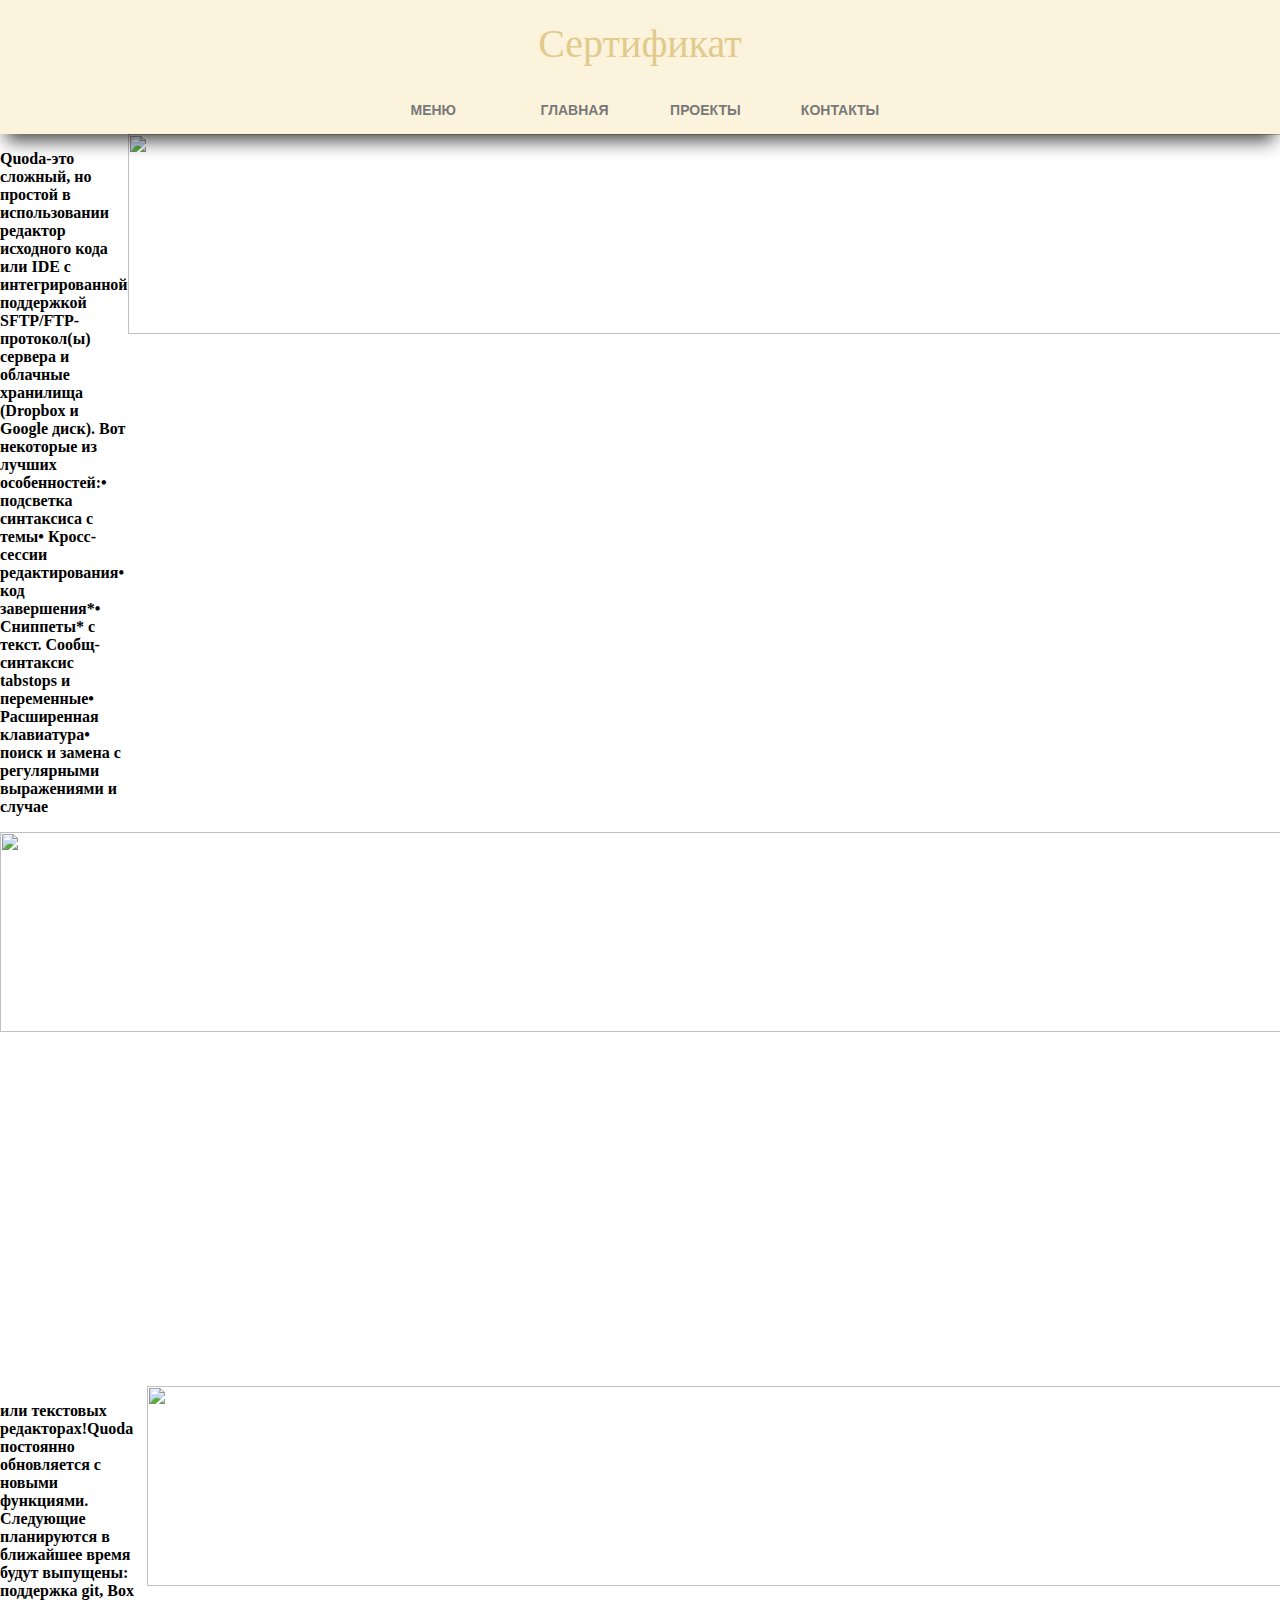
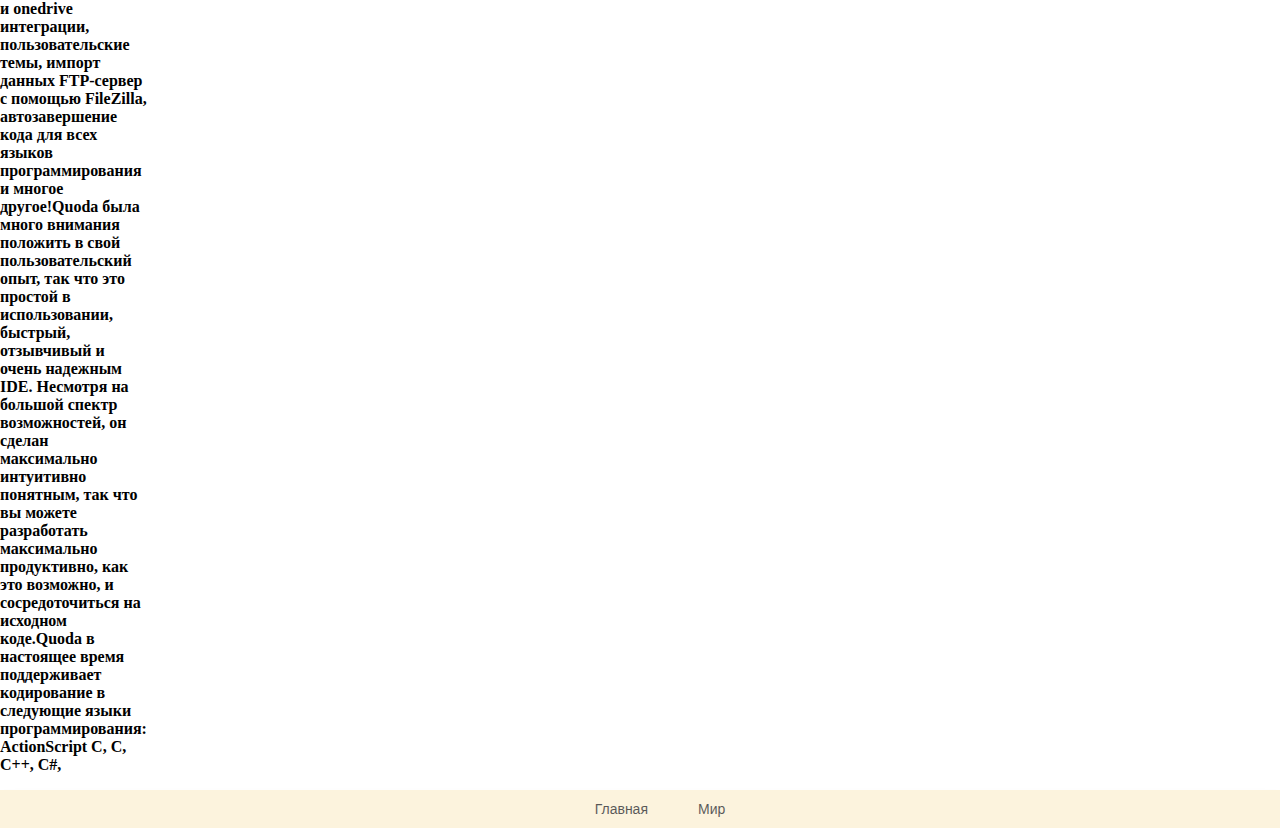
==== sertificat.html @ 4c17fc75 "Add files via upload" ====
<!DOCTYPE html>
<html>
  <head>
  <link rel="stylesheet" type="text/css" href="sertificat.css">
    <meta charset="UTF-8">
    	<title></title>
    	<style>
     </style>
  </head>
  <body>
  	<header> <a href="index.html" class="logo">Сертификат</a> 
     	   <nav> 
     	    <ul class="topmenu">   	      
     	      <li><a href="" class="submenu-link">меню</a> 
     	       <ul class="submenu"> 
     	        <li><a href="Mir.html">мир</a></li> 
     	        <li><a href="sertificat.html">сертификаты</a></li> 
     	        <li><a href="">контакты</a></li> 
     	       </ul> 
     	      </li>
     	      <li><a href="index.html">Главная</a></li> 
     	     <li><a href="">Проекты</a></li> 
     	     <li><a href="">Контакты</a></li> 
     	   </ul> 
     	  </nav> 
     	 </header>
  	<div style="display:flex"> <!--скрепляет элементы -->
  		<p><b>Quoda-это сложный, но простой в использовании редактор исходного кода или IDE с интегрированной поддержкой SFTP/FTP-протокол(ы) сервера и облачные хранилища (Dropbox и Google диск). Вот некоторые из лучших особенностей:• подсветка синтаксиса с темы• Кросс-сессии редактирования• код завершения*• Сниппеты* с текст. Сообщ-синтаксис tabstops и переменные• Расширенная клавиатура• поиск и замена с регулярными выражениями и случае </b></p>
    <img src="sertificates/HTMLsertificate.JPG" alt=""
   width="1500px" height="200px"/>
   </div>
   <div style="display:flex"> <!--скрепляет элементы -->
   <img src="sertificates/CSSSertificate.JPG"  alt=""
  	width="1500px" height="200px"/>
  	<p><b>(в)чувствительность• через SFTP/FTP-протокол(ы) интеграции*• Dropbox или диск Google интеграции*• приложения Google скрипт• поддержка горячих клавиш• видео HTML и markdown предварительный просмотр* (таблетки)Другие функции включают в себя URL-адрес загрузки исходный код, автоматическое определение кодировки, скобок, авто-отступы, линия закладок, выбора цвета, HTML-форматирование, и даже больше - многие из этих непревзойденных других сред разработки Android</b></p>
  	</div>
  	<div style="display:flex"> <!--скрепляет элементы -->
  		<p><b>или текстовых редакторах!Quoda постоянно обновляется с новыми функциями. Следующие планируются в ближайшее время будут выпущены: поддержка git, Box и onedrive интеграции, пользовательские темы, импорт данных FTP-сервер с помощью FileZilla, автозавершение кода для всех языков программирования и многое другое!Quoda была много внимания положить в свой пользовательский опыт, так что это простой в использовании, быстрый, отзывчивый и очень надежным IDE. Несмотря на большой спектр возможностей, он сделан максимально интуитивно понятным, так что вы можете разработать максимально продуктивно, как это возможно, и сосредоточиться на исходном коде.Quoda в настоящее время поддерживает кодирование в следующие языки программирования: ActionScript С, С, С++, C#,</b></p>
  	<img src="sertificates/JSsertificate.JPG"  alt=""
  	width="1500px" height="200px"/>
  	</div>
  	<div class="blok-menu">
        <ul class="menu">
          <li><a href="index.html">Главная</a></li>
          <li><a href="Mir.html">Мир</a></li>
        </ul>
      </div>
   </body>
</html>
---- sertificat.css ----
.menu li /* размер таблички*/
{
float: left;
list-style: none;
margin: 10px 25px;
}
.blok-menu /*цвет таблички и тень*/
{
	overflow: hidden;
	background: #FBEFD0;
	box-shadow: 0px 13px 17px -6px #000000;/*тень*/
	opacity: 0.7;
}
.menu
{
	margin: 0 auto;
	display: table;
}
.menu li a /*размер текста*/
{
font: 14px verdana,Arial,helvetica,sans-serif;
color: #121111;
text-decoration: none;
}
.menu li a:hover /*размер текста при нажатии на текст*/
{
	font: 14px verdana,Arial,helvetica,sans-serif;
	color: #ccc;
	border-bottom: 1px dotted #ccc;
}
/*создаем верхний бар*/
* { box-sizing: border-box;
} 
body { 
margin: 0;
background-image: url(sertificates/csssertificate.jpg);
background-size: 30px 20px;/*размер узора*/
padding: 0;
} 
header { 
background: #FBEFD0; 
text-align: center; 
opacity: 0.7;/*прозрачность*/
box-shadow: 0px 13px 17px -6px #000000;/*тень*/
} 
header a { 
text-decoration: none; 
outline: none; 
display: block; 
transition: .3s ease-in-out; 
} 
.logo { 
color: #D5B45B; 
font-family: 'Playfair Display', serif; 
font-size: 2.5em; 
padding: 20px 0; 
} 
nav { 
display: table;
 margin: 0 auto; 
 } 
 nav ul { 
 list-style: none;
  margin: 0; 
  padding: 0; 
  } 
  .topmenu:after { 
  content: ""; 
  display: table; 
  clear: both; 
  } 
  .topmenu > li { 
  width: 25%; 
  float: left; 
  position: relative; 
  font-family: 'Open Sans', sans-serif; } 
  .topmenu > li > a { 
  text-transform: uppercase; 
  font-size: 14px; 
  font-weight: bold; 
  color: #404040; 
  padding: 15px 30px; 
  } 
.topmenu li a:hover { 
  color: #D5B45B; 
  } 
.submenu-link:after { 
  content: "\f107"; 
  font-family: "FontAwesome"; 
  color: inherit;
  margin-left: 10px;
  } 
.submenu { 
  background: #FBEFD0; /*цвет меню*/
  position: absolute; 
  left: 0; 
  top: 100%; 
  z-index: 5; 
  width: 180px; 
  opacity: 0.9; 
  transform: scaleY(0); 
  transform-origin: 0 0; 
  transition: .5s ease-in-out; 
  box-shadow: 0px 13px 17px -6px #000000;
  } 
.submenu a {
   color: #0C0B0B; 
   text-align: left; 
   padding: 12px 15px; 
   font-size: 14px; 
   border-bottom: 1px solid rgba(255,255,255,.1);
   font-weight: bold;
   } 
  .submenu li:last-child a { 
  border-bottom: none;
  } 
  .topmenu > li:hover 
  .submenu { 
  opacity: 1; 
  transform: scaleY(1);
  }
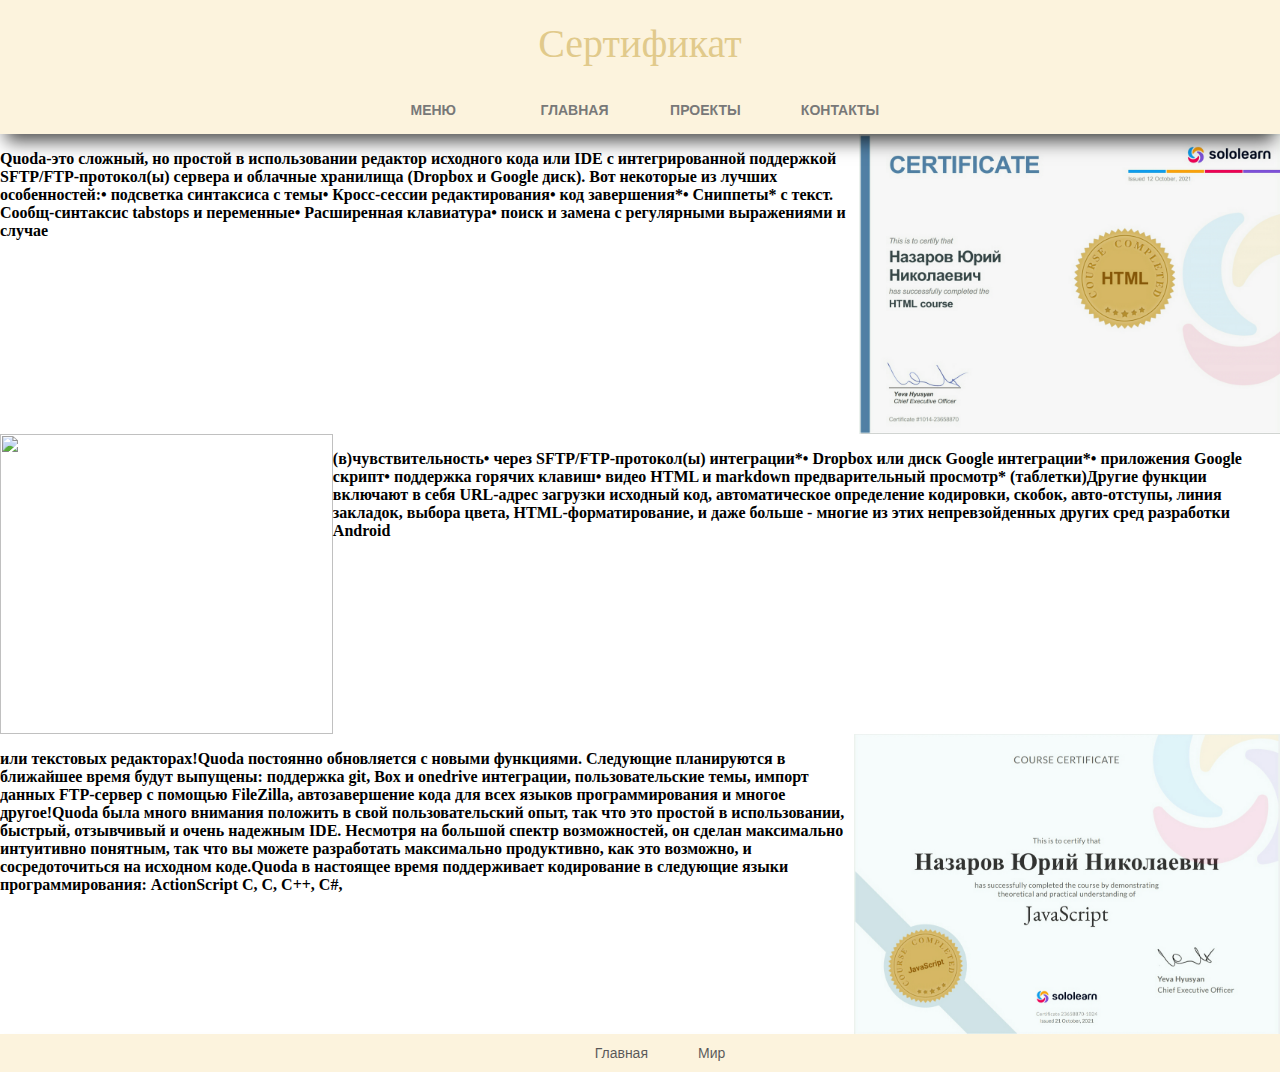
==== commit 8351a5d8: "Update sertificat.html" ====
--- a/sertificat.html
+++ b/sertificat.html
@@ -26,18 +26,18 @@
      	 </header>
   	<div style="display:flex"> <!--скрепляет элементы -->
   		<p><b>Quoda-это сложный, но простой в использовании редактор исходного кода или IDE с интегрированной поддержкой SFTP/FTP-протокол(ы) сервера и облачные хранилища (Dropbox и Google диск). Вот некоторые из лучших особенностей:• подсветка синтаксиса с темы• Кросс-сессии редактирования• код завершения*• Сниппеты* с текст. Сообщ-синтаксис tabstops и переменные• Расширенная клавиатура• поиск и замена с регулярными выражениями и случае </b></p>
-    <img src="sertificates/HTMLsertificate.JPG" alt=""
-   width="1500px" height="200px"/>
+    <img src="htmlsertificate.jpg" alt=""
+   width="100%" height="300px"/>
    </div>
    <div style="display:flex"> <!--скрепляет элементы -->
-   <img src="sertificates/CSSSertificate.JPG"  alt=""
-  	width="1500px" height="200px"/>
+   <img src="csssertificate.jpg"  alt=""
+  	width="100%" height="300px"/>
   	<p><b>(в)чувствительность• через SFTP/FTP-протокол(ы) интеграции*• Dropbox или диск Google интеграции*• приложения Google скрипт• поддержка горячих клавиш• видео HTML и markdown предварительный просмотр* (таблетки)Другие функции включают в себя URL-адрес загрузки исходный код, автоматическое определение кодировки, скобок, авто-отступы, линия закладок, выбора цвета, HTML-форматирование, и даже больше - многие из этих непревзойденных других сред разработки Android</b></p>
   	</div>
   	<div style="display:flex"> <!--скрепляет элементы -->
   		<p><b>или текстовых редакторах!Quoda постоянно обновляется с новыми функциями. Следующие планируются в ближайшее время будут выпущены: поддержка git, Box и onedrive интеграции, пользовательские темы, импорт данных FTP-сервер с помощью FileZilla, автозавершение кода для всех языков программирования и многое другое!Quoda была много внимания положить в свой пользовательский опыт, так что это простой в использовании, быстрый, отзывчивый и очень надежным IDE. Несмотря на большой спектр возможностей, он сделан максимально интуитивно понятным, так что вы можете разработать максимально продуктивно, как это возможно, и сосредоточиться на исходном коде.Quoda в настоящее время поддерживает кодирование в следующие языки программирования: ActionScript С, С, С++, C#,</b></p>
-  	<img src="sertificates/JSsertificate.JPG"  alt=""
-  	width="1500px" height="200px"/>
+  	<img src="jssertificate.jpg"  alt=""
+  	width="100%" height="300px"/>
   	</div>
   	<div class="blok-menu">
         <ul class="menu">
@@ -46,4 +46,4 @@
         </ul>
       </div>
    </body>
-</html>+</html>
--- a/sertificat.css
+++ b/sertificat.css
@@ -33,7 +33,7 @@
 } 
 body { 
 margin: 0;
-background-image: url(sertificates/csssertificate.jpg);
+background-image: url(csssertificate.jpg);
 background-size: 30px 20px;/*размер узора*/
 padding: 0;
 } 
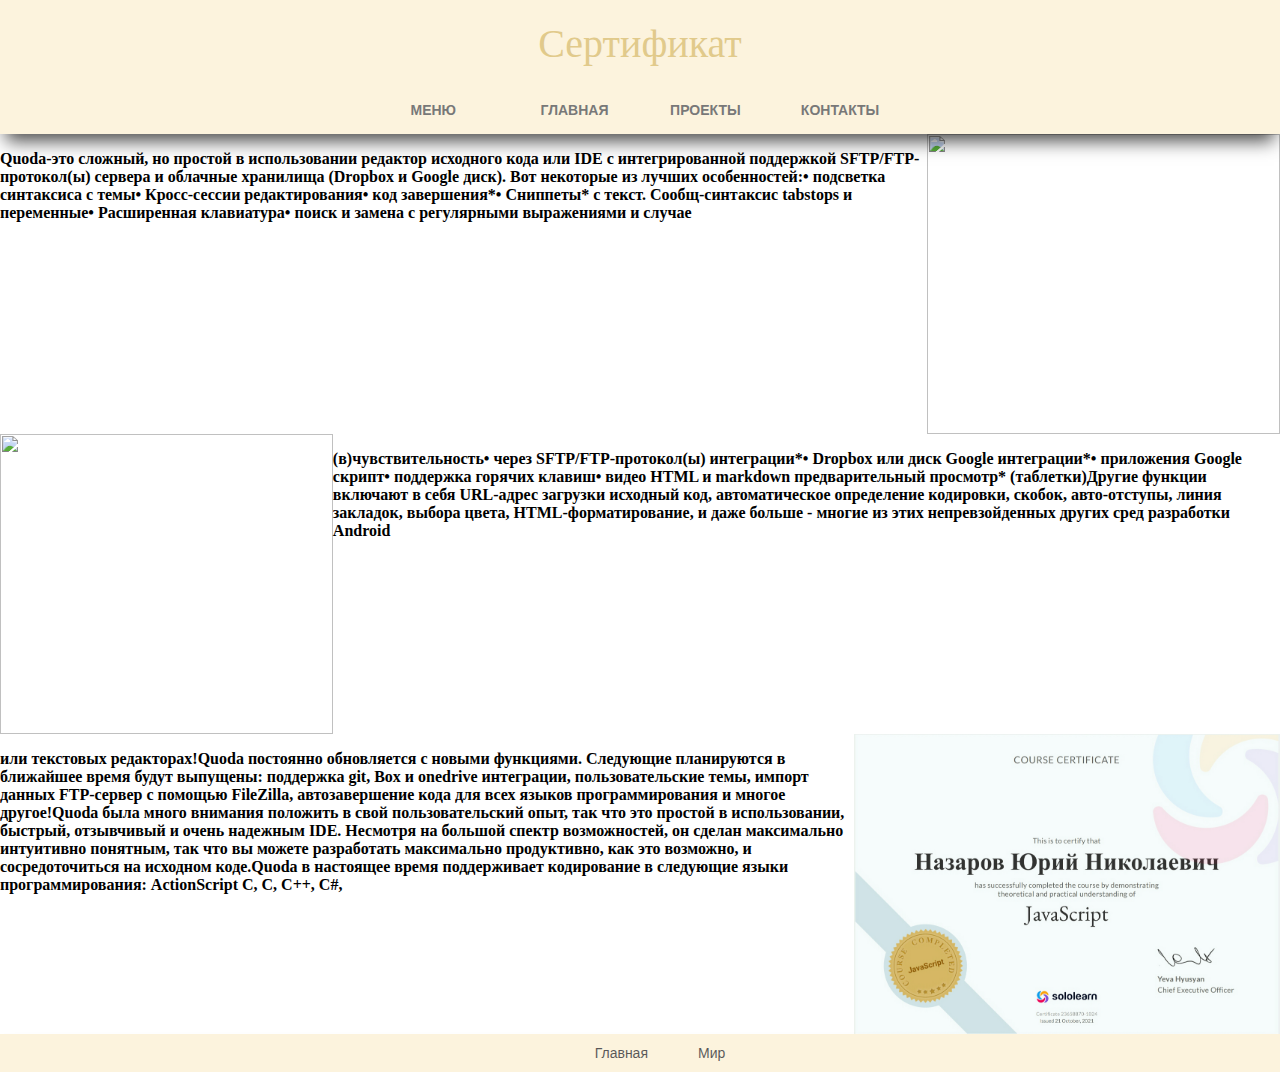
==== commit cdb2bef6: "Merge branch 'main' into patch-2" ====
--- a/sertificat.html
+++ b/sertificat.html
@@ -26,7 +26,7 @@
      	 </header>
   	<div style="display:flex"> <!--скрепляет элементы -->
   		<p><b>Quoda-это сложный, но простой в использовании редактор исходного кода или IDE с интегрированной поддержкой SFTP/FTP-протокол(ы) сервера и облачные хранилища (Dropbox и Google диск). Вот некоторые из лучших особенностей:• подсветка синтаксиса с темы• Кросс-сессии редактирования• код завершения*• Сниппеты* с текст. Сообщ-синтаксис tabstops и переменные• Расширенная клавиатура• поиск и замена с регулярными выражениями и случае </b></p>
-    <img src="htmlsertificate.jpg" alt=""
+    <img src="htmlsertificate.jp alt=""
    width="100%" height="300px"/>
    </div>
    <div style="display:flex"> <!--скрепляет элементы -->
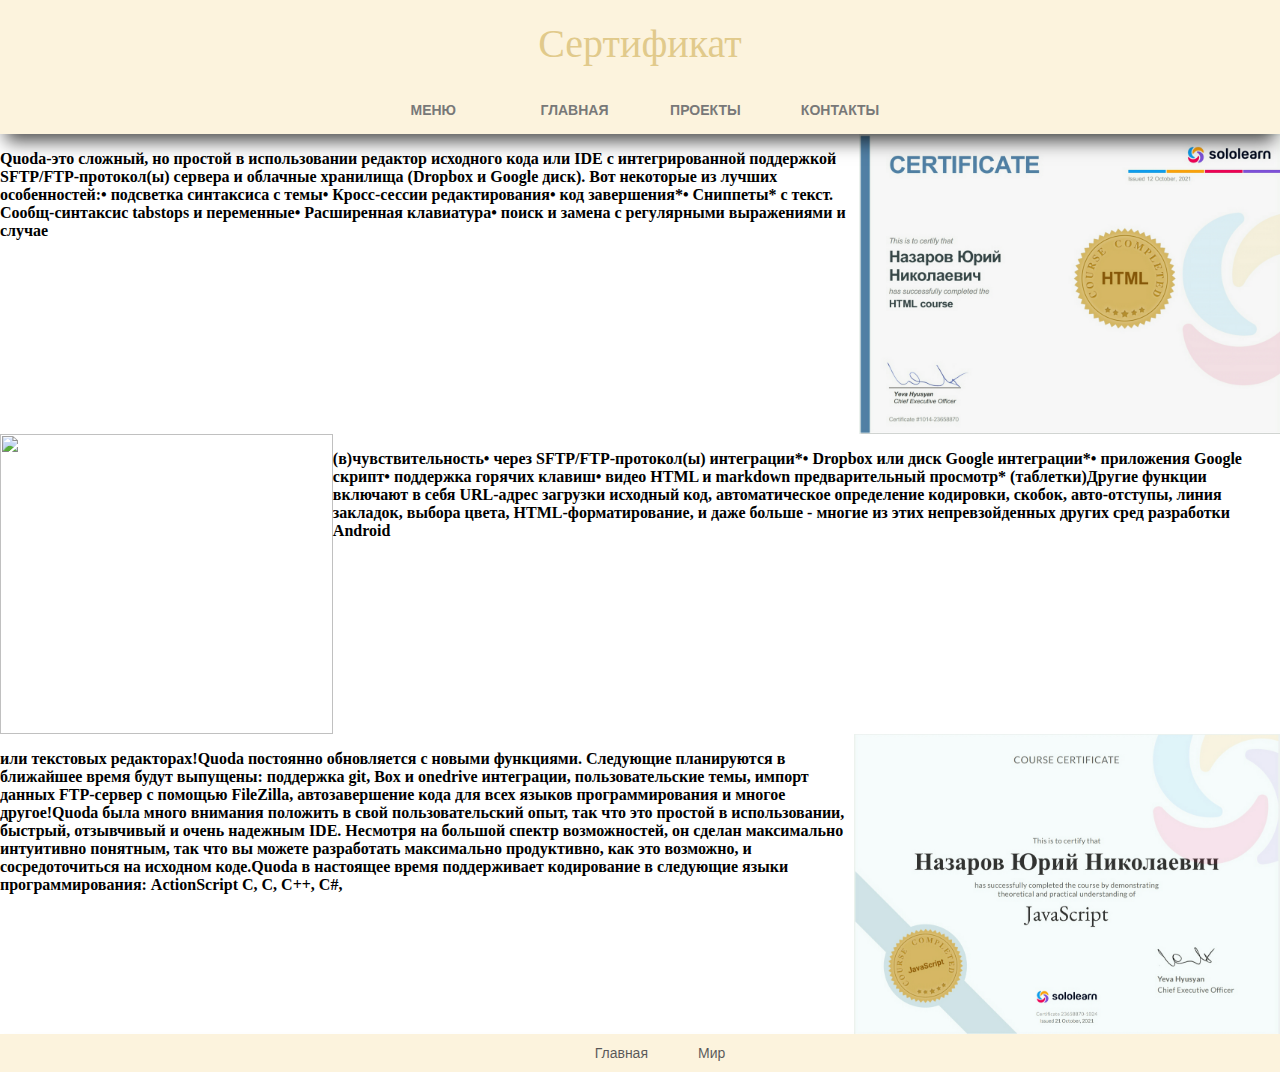
==== commit 9968a238: "Merge pull request #2 from ozzbabym/patch-2" ====
--- a/sertificat.html
+++ b/sertificat.html
@@ -26,7 +26,7 @@
      	 </header>
   	<div style="display:flex"> <!--скрепляет элементы -->
   		<p><b>Quoda-это сложный, но простой в использовании редактор исходного кода или IDE с интегрированной поддержкой SFTP/FTP-протокол(ы) сервера и облачные хранилища (Dropbox и Google диск). Вот некоторые из лучших особенностей:• подсветка синтаксиса с темы• Кросс-сессии редактирования• код завершения*• Сниппеты* с текст. Сообщ-синтаксис tabstops и переменные• Расширенная клавиатура• поиск и замена с регулярными выражениями и случае </b></p>
-    <img src="htmlsertificate.jp alt=""
+    <img src="htmlsertificate.jpg" alt=""
    width="100%" height="300px"/>
    </div>
    <div style="display:flex"> <!--скрепляет элементы -->
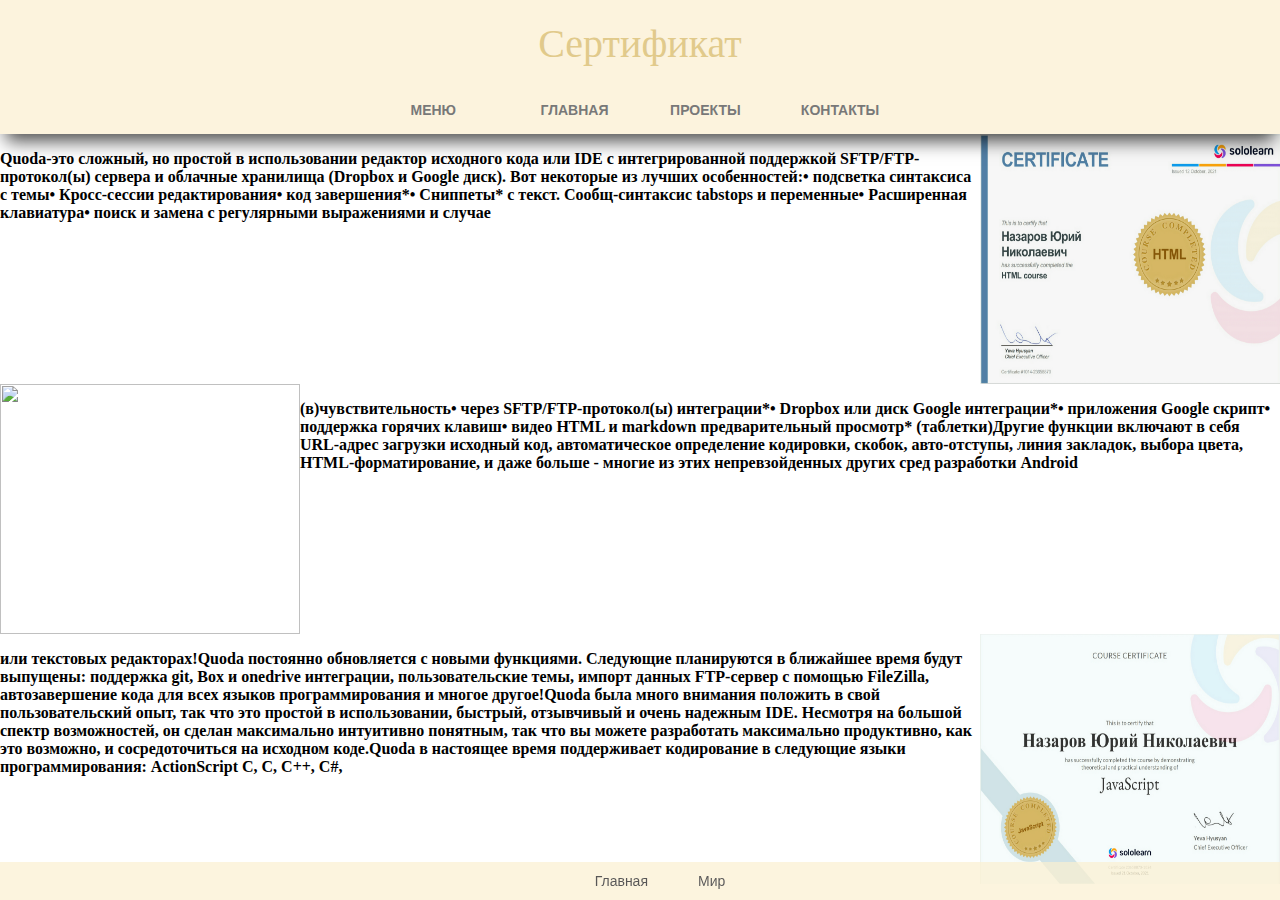
==== commit b0cb28cb: "change block menu" ====
--- a/sertificat.html
+++ b/sertificat.html
@@ -25,19 +25,19 @@
      	  </nav> 
      	 </header>
   	<div style="display:flex"> <!--скрепляет элементы -->
-  		<p><b>Quoda-это сложный, но простой в использовании редактор исходного кода или IDE с интегрированной поддержкой SFTP/FTP-протокол(ы) сервера и облачные хранилища (Dropbox и Google диск). Вот некоторые из лучших особенностей:• подсветка синтаксиса с темы• Кросс-сессии редактирования• код завершения*• Сниппеты* с текст. Сообщ-синтаксис tabstops и переменные• Расширенная клавиатура• поиск и замена с регулярными выражениями и случае </b></p>
+  		<p class="description"><b>Quoda-это сложный, но простой в использовании редактор исходного кода или IDE с интегрированной поддержкой SFTP/FTP-протокол(ы) сервера и облачные хранилища (Dropbox и Google диск). Вот некоторые из лучших особенностей:• подсветка синтаксиса с темы• Кросс-сессии редактирования• код завершения*• Сниппеты* с текст. Сообщ-синтаксис tabstops и переменные• Расширенная клавиатура• поиск и замена с регулярными выражениями и случае </b></p>
     <img src="htmlsertificate.jpg" alt=""
-   width="100%" height="300px"/>
+   width="300px" height="250px"/>
    </div>
    <div style="display:flex"> <!--скрепляет элементы -->
    <img src="csssertificate.jpg"  alt=""
-  	width="100%" height="300px"/>
-  	<p><b>(в)чувствительность• через SFTP/FTP-протокол(ы) интеграции*• Dropbox или диск Google интеграции*• приложения Google скрипт• поддержка горячих клавиш• видео HTML и markdown предварительный просмотр* (таблетки)Другие функции включают в себя URL-адрес загрузки исходный код, автоматическое определение кодировки, скобок, авто-отступы, линия закладок, выбора цвета, HTML-форматирование, и даже больше - многие из этих непревзойденных других сред разработки Android</b></p>
+  	width="300px" height="250px"/>
+  	<p class="description"><b>(в)чувствительность• через SFTP/FTP-протокол(ы) интеграции*• Dropbox или диск Google интеграции*• приложения Google скрипт• поддержка горячих клавиш• видео HTML и markdown предварительный просмотр* (таблетки)Другие функции включают в себя URL-адрес загрузки исходный код, автоматическое определение кодировки, скобок, авто-отступы, линия закладок, выбора цвета, HTML-форматирование, и даже больше - многие из этих непревзойденных других сред разработки Android</b></p>
   	</div>
   	<div style="display:flex"> <!--скрепляет элементы -->
-  		<p><b>или текстовых редакторах!Quoda постоянно обновляется с новыми функциями. Следующие планируются в ближайшее время будут выпущены: поддержка git, Box и onedrive интеграции, пользовательские темы, импорт данных FTP-сервер с помощью FileZilla, автозавершение кода для всех языков программирования и многое другое!Quoda была много внимания положить в свой пользовательский опыт, так что это простой в использовании, быстрый, отзывчивый и очень надежным IDE. Несмотря на большой спектр возможностей, он сделан максимально интуитивно понятным, так что вы можете разработать максимально продуктивно, как это возможно, и сосредоточиться на исходном коде.Quoda в настоящее время поддерживает кодирование в следующие языки программирования: ActionScript С, С, С++, C#,</b></p>
+  		<p class="description"><b>или текстовых редакторах!Quoda постоянно обновляется с новыми функциями. Следующие планируются в ближайшее время будут выпущены: поддержка git, Box и onedrive интеграции, пользовательские темы, импорт данных FTP-сервер с помощью FileZilla, автозавершение кода для всех языков программирования и многое другое!Quoda была много внимания положить в свой пользовательский опыт, так что это простой в использовании, быстрый, отзывчивый и очень надежным IDE. Несмотря на большой спектр возможностей, он сделан максимально интуитивно понятным, так что вы можете разработать максимально продуктивно, как это возможно, и сосредоточиться на исходном коде.Quoda в настоящее время поддерживает кодирование в следующие языки программирования: ActionScript С, С, С++, C#,</b></p>
   	<img src="jssertificate.jpg"  alt=""
-  	width="100%" height="300px"/>
+  	width="300px" height="250px"/>
   	</div>
   	<div class="blok-menu">
         <ul class="menu">
--- a/sertificat.css
+++ b/sertificat.css
@@ -10,6 +10,9 @@
 	background: #FBEFD0;
 	box-shadow: 0px 13px 17px -6px #000000;/*тень*/
 	opacity: 0.7;
+  position: fixed;
+  width: 100%;;
+  bottom: 0px;
 }
 .menu
 {
@@ -119,3 +122,7 @@
   opacity: 1; 
   transform: scaleY(1);
   }
+
+  .description {
+    min-width: 250px !important;
+  }